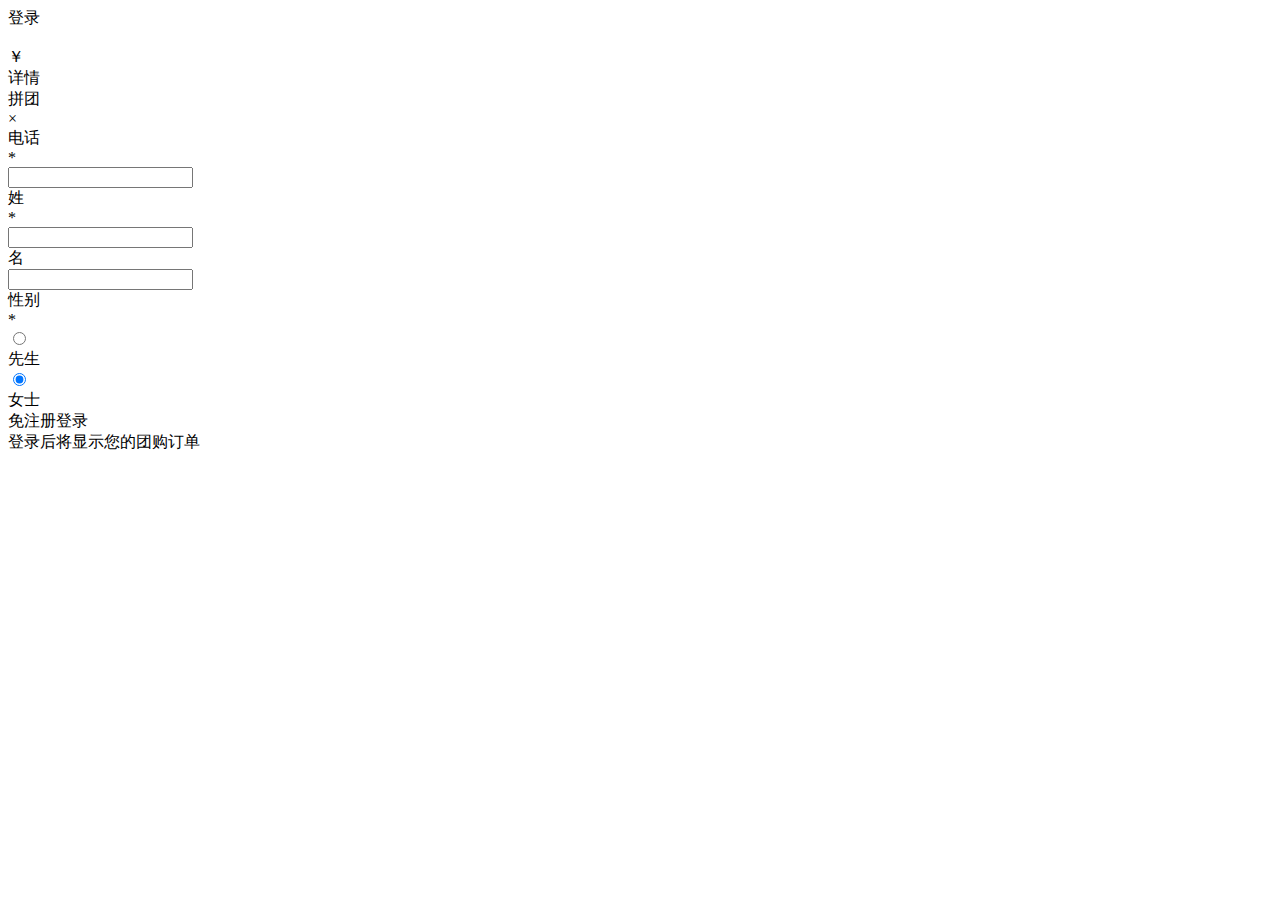
==== src/main/resources/templates/wap/detail.html @ afdaf7ab "init" ====
<!DOCTYPE html>
<html xmlns:th="http://www.thymeleaf.org">
<head>
    <meta name="viewport" content="width=device-width, initial-scale=1.0, minimum-scale=0.5, maximum-scale=2.0, user-scalable=yes" />
    <meta name="apple-mobile-web-app-capable" content="yes" />
    <meta name="format-detection" content="telephone=no" />
    <meta name="format-detection" content="email=no" />
    <meta name="apple-mobile-web-app-title" content="咔嚓美拍"/>
    <meta http-equiv="pragma" content="no-cache"/>
    <meta http-equiv="cache-control" content="no-cache"/>
    <meta http-equiv="expires" content="0"/>
    <script th:src="@{/js/jquery-1.8.3.min.js}"></script>
    <script th:src="@{/js/detail.js}"></script>
    <link rel="stylesheet" th:href="@{/css/detail.css}" />
    <link rel="stylesheet" th:href="@{/css/common.css}" />

</head>

<body class="body">


<div id="login_box" class="login_box" th:switch = "${user}!= null">
    <div th:case="true" class="login_link" th:text = "'您好！ '+${user.familyName}+${gender}"></div>
    <div th:case="false" id="login_link"  class="login_link">登录</div>
</div>


<div id="content_box" class="content_box" >
    <div id="item_box" class="item_box" >
        <div class="item_title" th:if="${commodity.commodityName}!=null" th:text="${commodity.commodityName}"></div>
        <div th:each="item_img:${srcList}" >
            <img class="item_img" th:src="${item_img}"/>
        </div>

        <div id="shop_detail_box" class="shop_detail_box">
            <div class="shop_detail" th:text="'商家：'+ ${item.shopName}"></div>
            <div class="shop_detail" th:text="'位置：'+ ${item.location}"></div>
            <div class="shop_detail" th:text="'截止时间：'+ ${item.deadline}"></div>
        </div>

        <div id="condition_box" class="condition_box">
            <div id="condition_num" class="condition_num" th:text="${item.leastBuyerCount}+'人发团 已团'+ ${item.buyerCount}+'人'"></div>
        </div>


    </div>
</div>
<div class="buttom_box_detail">
    <div id="price_box" class="price_box" >
        <div id="price_mark" class="price_mark" >￥</div>
        <div id="price_cur" class="price_cur" th:text="${item.priceCur}"></div>
        <div id="price_old" class="price_old" th:text="${item.priceLine}"></div>
    </div>
    <div id="button_box" class="button_box" >
        <div id="r_button_box" class="r_button_box" >
            <div id="r_button" class="r_button" >详情</div>
        </div>
        <div id="l_button_box" class="l_button_box" >
            <div id="l_button" class="l_button" >拼团</div>
        </div>
    </div>
</div>

<div id="login_input_bg" class="login_input_bg"></div>
<div id="login_input_box" class="login_input_box">
    <div class="input_cross_mark" id="input_cross_mark" >×</div>
    <div id="input_box" class="input_box">
        <div  class="input_line_box">
            <div class="input_name_line">
                <div  class="input_name_word">电话</div>
                <div class="input_star_mark">*</div>
            </div>
            <input id="phone_input_line" class="input_line"/>
        </div>
        <div  class="input_line_box">
            <div  class="input_name_line">
                <div class="input_name_word">姓</div>
                <div class="input_star_mark">*</div>
            </div>
            <input id="family_name_input" class="input_line"/>
        </div>
        <div  class="input_line_box">
            <div  class="input_name_line">
                <div class="input_name_word">名</div>
            </div>
            <input id="given_name_input" class="input_line"/>
        </div>
        <div  class="input_line_box">
            <div  class="input_name_line">
                <div class="input_name_word">性别</div>
                <div class="input_star_mark">*</div>
            </div>
            <div class="input_line">
                <input type="radio" value="1" class="radio_text_line" id="gender_male_radio"/>
                <div class="radio_dot_line">先生</div>
                <input type="radio" checked="checked" value="0" class="radio_text_line" id="gender_female_radio"/>
                <div class="radio_dot_line">女士</div>
            </div>
        </div>
    </div>
    <div class="login_button_box" id="login_button_box">免注册登录</div>
    <div class="login_button_comment" >登录后将显示您的团购订单</div>
</div>


<script type="text/javascript">
    $(document).ready(function(){
        init();
    });
</script>
</body>
</html>
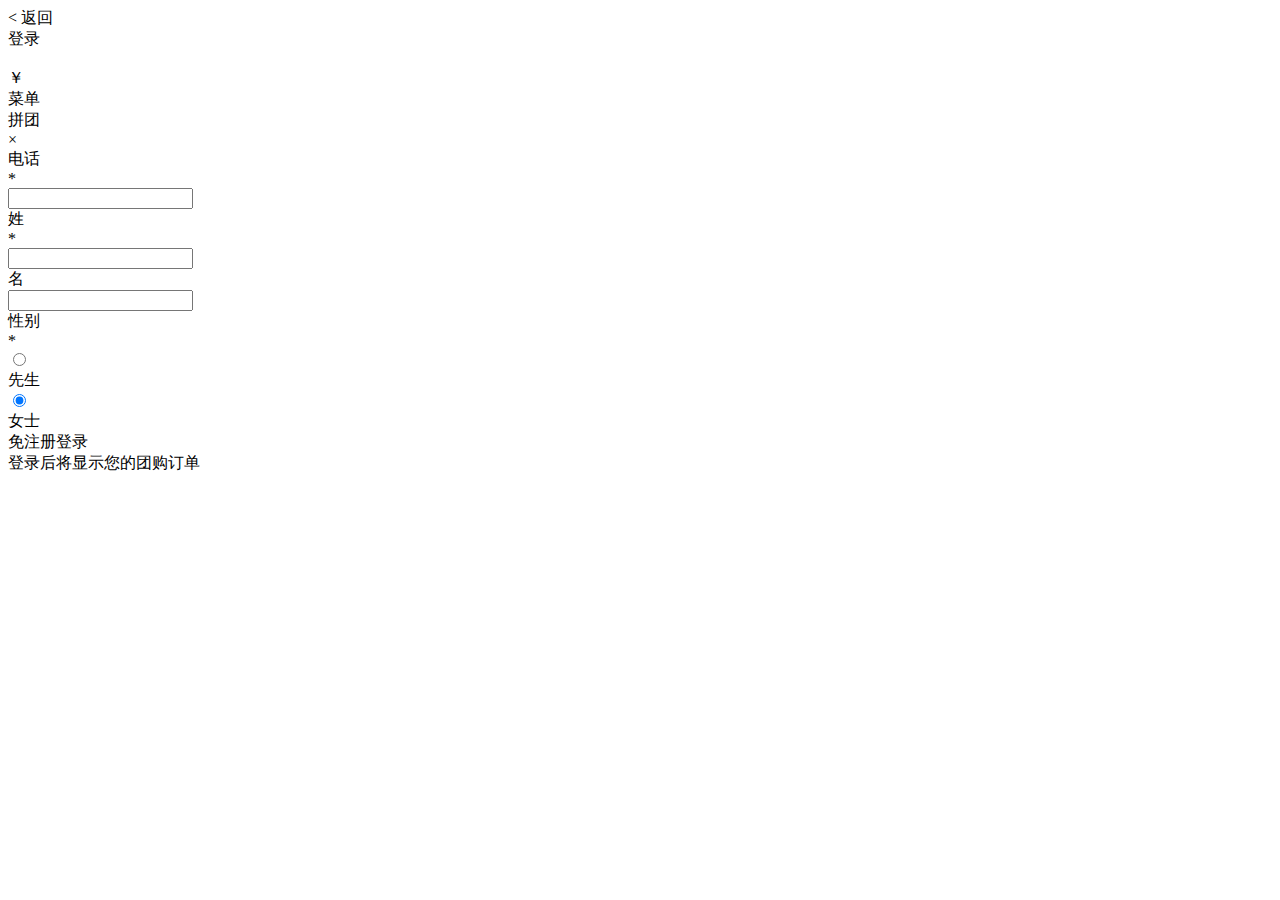
==== commit 34c2294a: "init" ====
--- a/src/main/resources/templates/wap/detail.html
+++ b/src/main/resources/templates/wap/detail.html
@@ -20,43 +20,46 @@
 
 
 <div id="login_box" class="login_box" th:switch = "${user}!= null">
-    <div th:case="true" class="login_link" th:text = "'您好！ '+${user.familyName}+${gender}"></div>
-    <div th:case="false" id="login_link"  class="login_link">登录</div>
+    <div id="return_login_link"  class="return_login_link">&lt; 返回</div>
+    <div th:case="true" class="detail_login_link" th:text = "'您好！ '+${user.familyName}+${gender}"></div>
+    <div th:case="false" id="detail_login_link"  class="detail_login_link">登录</div>
 </div>
 
 
 <div id="content_box" class="content_box" >
     <div id="item_box" class="item_box" >
         <div class="item_title" th:if="${commodity.commodityName}!=null" th:text="${commodity.commodityName}"></div>
-        <div th:each="item_img:${srcList}" >
+
+        <div id="shop_detail_box" class="shop_detail_box">
+            <div class="shop_detail" th:text="'商家：'+ ${commodity.shopName}"></div>
+            <div class="shop_detail" th:text="'位置：'+ ${commodity.location}"></div>
+            <div class="shop_detail" th:text="'截止时间：'+ ${commodity.deadline}"></div>
+        </div>
+
+        <div id="condition_box" class="condition_box">
+            <div id="condition_num" class="condition_num" th:text="${commodity.leastBuyerCount}+'人发团 已团'+ ${commodity.buyerCount}+'人'"></div>
+        </div>
+
+        <div th:each="item_img:${commodity.srcList}" >
             <img class="item_img" th:src="${item_img}"/>
         </div>
 
-        <div id="shop_detail_box" class="shop_detail_box">
-            <div class="shop_detail" th:text="'商家：'+ ${item.shopName}"></div>
-            <div class="shop_detail" th:text="'位置：'+ ${item.location}"></div>
-            <div class="shop_detail" th:text="'截止时间：'+ ${item.deadline}"></div>
-        </div>
-
-        <div id="condition_box" class="condition_box">
-            <div id="condition_num" class="condition_num" th:text="${item.leastBuyerCount}+'人发团 已团'+ ${item.buyerCount}+'人'"></div>
-        </div>
-
-
     </div>
 </div>
-<div class="buttom_box_detail">
-    <div id="price_box" class="price_box" >
-        <div id="price_mark" class="price_mark" >￥</div>
-        <div id="price_cur" class="price_cur" th:text="${item.priceCur}"></div>
-        <div id="price_old" class="price_old" th:text="${item.priceLine}"></div>
-    </div>
-    <div id="button_box" class="button_box" >
-        <div id="r_button_box" class="r_button_box" >
-            <div id="r_button" class="r_button" >详情</div>
+<div class="buttom_container_detail">
+    <div class="buttom_box_detail">
+        <div id="price_box" class="price_box" >
+            <div id="price_mark" class="price_mark" >￥</div>
+            <div id="price_cur" class="price_cur" th:text="${commodity.priceCur}"></div>
+            <div id="price_old" class="price_old" th:text="${commodity.priceLine}"></div>
         </div>
-        <div id="l_button_box" class="l_button_box" >
-            <div id="l_button" class="l_button" >拼团</div>
+        <div id="button_box" class="button_box" >
+            <div id="r_button_box" class="r_button_box" >
+                <div id="r_button" class="r_button" >菜单</div>
+            </div>
+            <div id="l_button_box" class="l_button_box" >
+                <div id="l_button" class="l_button" >拼团</div>
+            </div>
         </div>
     </div>
 </div>
@@ -91,9 +94,9 @@
                 <div class="input_star_mark">*</div>
             </div>
             <div class="input_line">
-                <input type="radio" value="1" class="radio_text_line" id="gender_male_radio"/>
+                <input type="radio" value="1" class="radio_text_line" id="gender_male_radio" name="gender_radio"/>
                 <div class="radio_dot_line">先生</div>
-                <input type="radio" checked="checked" value="0" class="radio_text_line" id="gender_female_radio"/>
+                <input type="radio" checked value="2" class="radio_text_line" id="gender_female_radio" name="gender_radio"/>
                 <div class="radio_dot_line">女士</div>
             </div>
         </div>
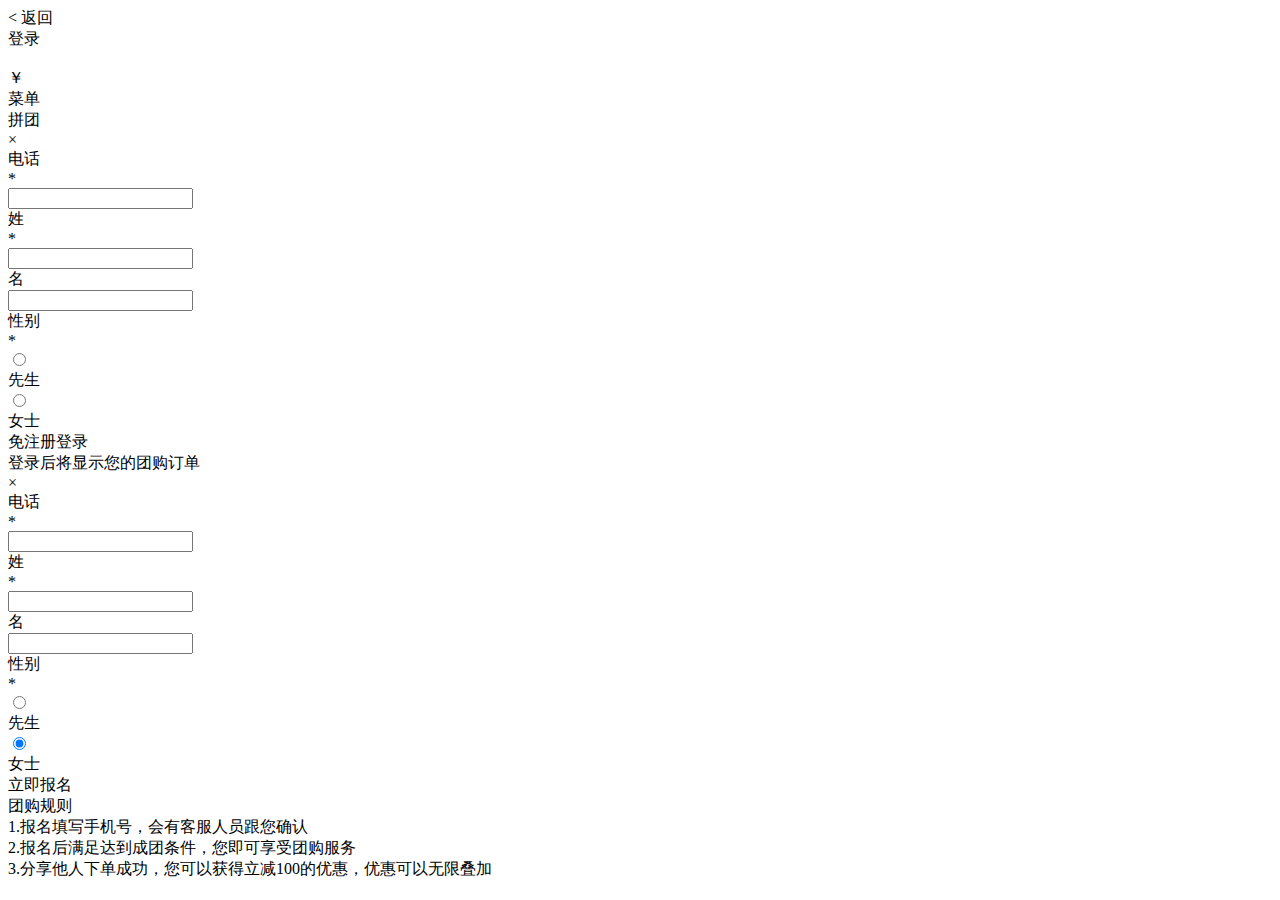
==== commit 050c0fed: "init" ====
--- a/src/main/resources/templates/wap/detail.html
+++ b/src/main/resources/templates/wap/detail.html
@@ -58,7 +58,7 @@
                 <div id="r_button" class="r_button" >菜单</div>
             </div>
             <div id="l_button_box" class="l_button_box" >
-                <div id="l_button" class="l_button" >拼团</div>
+                <div id="l_button" class="l_button" th:attr="itemId=${commodity.commodityId}" >拼团</div>
             </div>
         </div>
     </div>
@@ -105,6 +105,49 @@
     <div class="login_button_comment" >登录后将显示您的团购订单</div>
 </div>
 
+<div class="sign_input_box" id="sign_input_box">
+    <div class="sign_cross_mark" id="sign_cross_mark" >×</div>
+    <div id="sign_box" class="sign_box">
+        <div  class="input_line_box">
+            <div class="input_name_line">
+                <div  class="input_name_word">电话</div>
+                <div class="input_star_mark">*</div>
+            </div>
+            <input id="phone_sign_line" class="input_line"/>
+        </div>
+        <div  class="input_line_box">
+            <div  class="input_name_line">
+                <div class="input_name_word">姓</div>
+                <div class="input_star_mark">*</div>
+            </div>
+            <input id="family_name_sign" class="input_line"/>
+        </div>
+        <div  class="input_line_box">
+            <div  class="input_name_line">
+                <div class="input_name_word">名</div>
+            </div>
+            <input id="given_name_sign" class="input_line"/>
+        </div>
+        <div  class="input_line_box">
+            <div  class="input_name_line">
+                <div class="input_name_word">性别</div>
+                <div class="input_star_mark">*</div>
+            </div>
+            <div class="input_line">
+                <input type="radio" value="1" class="radio_text_line" id="sign_male_radio" name="gender_radio"/>
+                <div class="radio_dot_line">先生</div>
+                <input type="radio" checked value="2" class="radio_text_line" id="sign_female_radio" name="gender_radio"/>
+                <div class="radio_dot_line">女士</div>
+            </div>
+        </div>
+    </div>
+    <div class="login_button_box" id="sign_button_box" itemId="-1">立即报名</div>
+    <div class="sign_button_comment" >团购规则<br/>
+        1.报名填写手机号，会有客服人员跟您确认<br/>
+        2.报名后满足达到成团条件，您即可享受团购服务<br/>
+        3.分享他人下单成功，您可以获得立减100的优惠，优惠可以无限叠加
+    </div>
+</div>
 
 <script type="text/javascript">
     $(document).ready(function(){
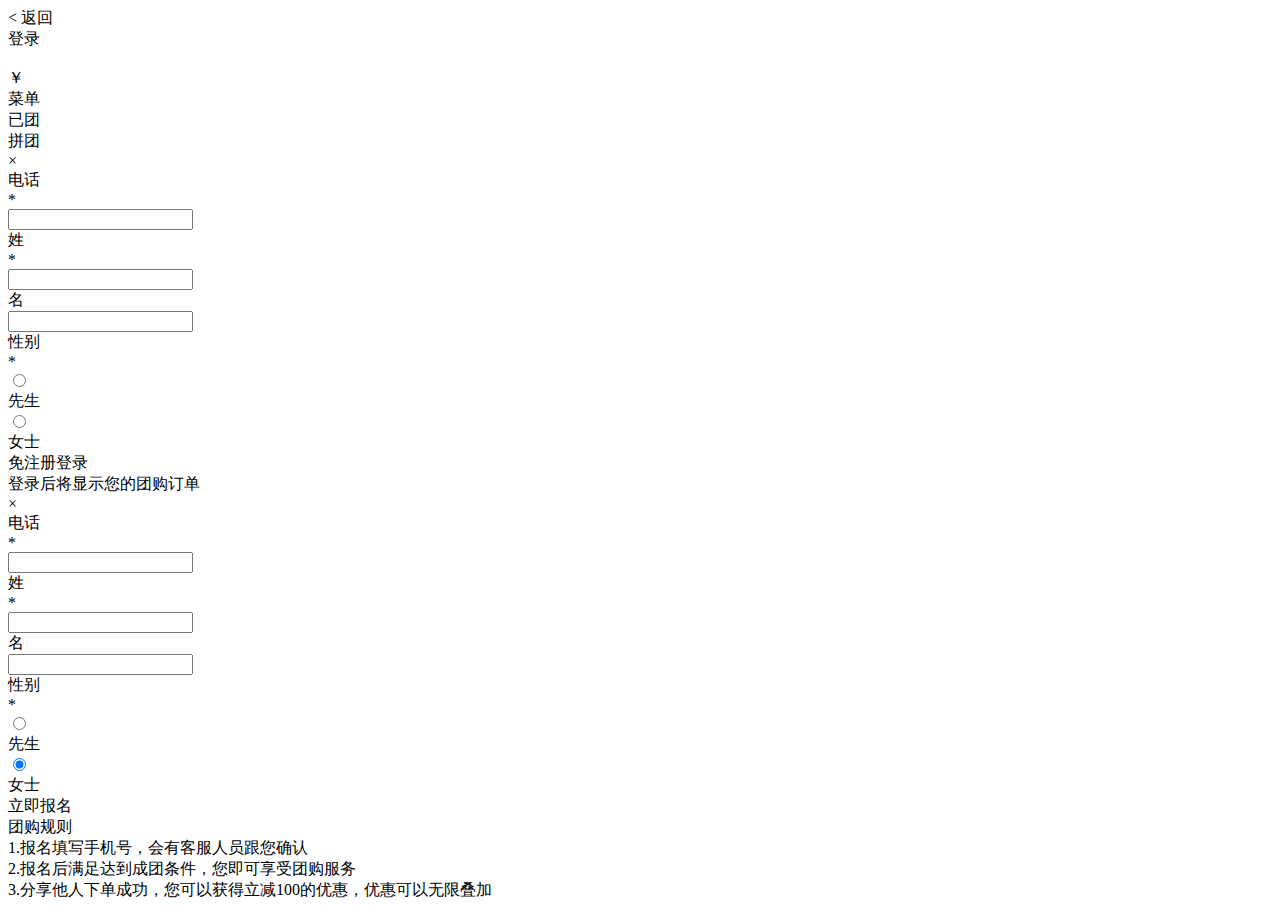
==== commit 78a3ad0d: "init" ====
--- a/src/main/resources/templates/wap/detail.html
+++ b/src/main/resources/templates/wap/detail.html
@@ -57,8 +57,12 @@
             <div id="r_button_box" class="r_button_box" >
                 <div id="r_button" class="r_button" >菜单</div>
             </div>
-            <div id="l_button_box" class="l_button_box" >
-                <div id="l_button" class="l_button" th:attr="itemId=${commodity.commodityId}" >拼团</div>
+            <!--<div id="l_button_box" class="l_button_box" >-->
+                <!--<div id="l_button" class="l_button" th:attr="itemId=${commodity.commodityId}" >拼团</div>-->
+            <!--</div>-->
+            <div class="l_button_box" th:switch = "${commodity.orderStatus}>0">
+                <div th:case="true" class="l_button">已团</div>
+                <div th:case="false" class="l_button" th:attr="itemId=${commodity.commodityId}">拼团</div>
             </div>
         </div>
     </div>
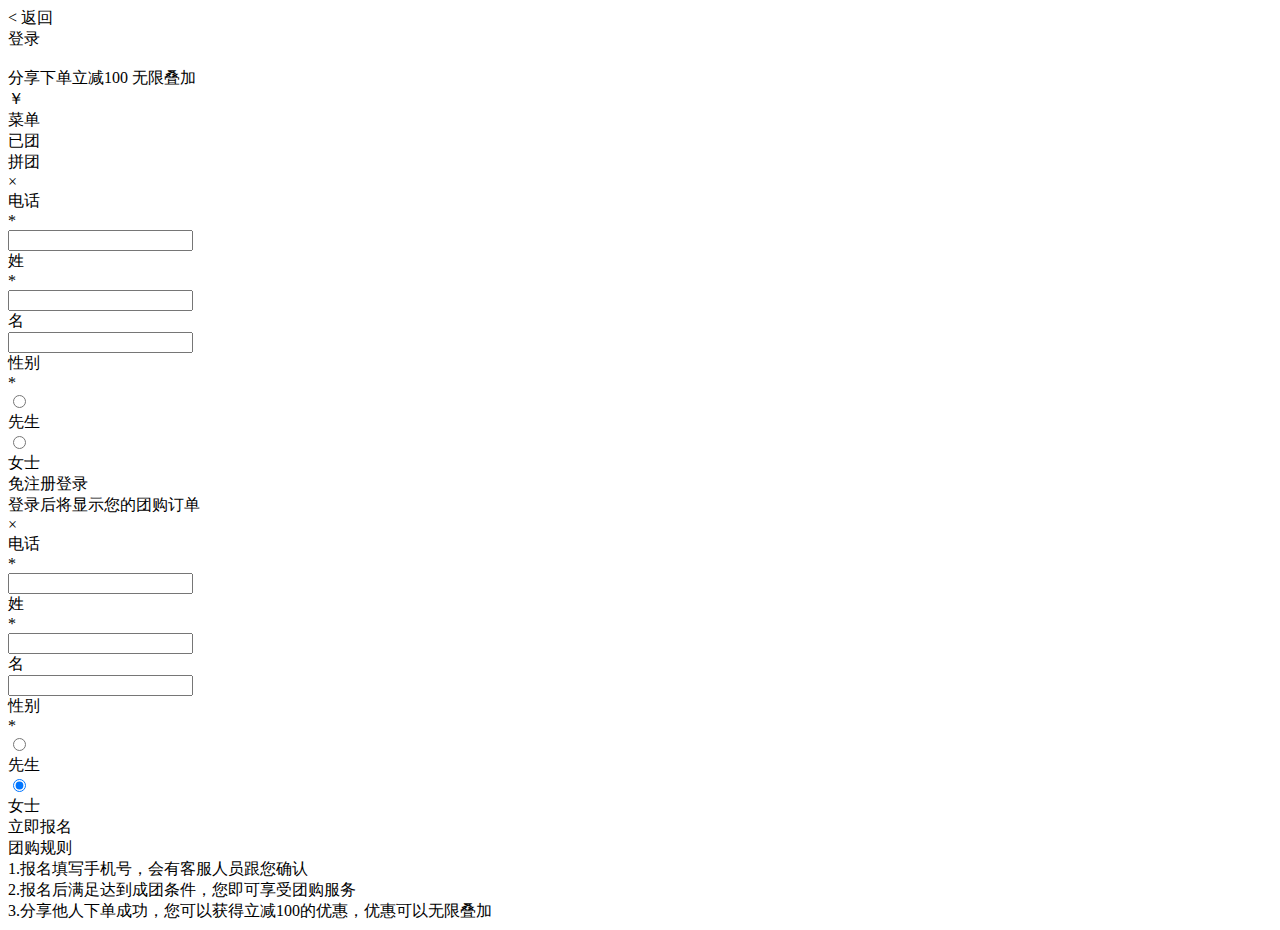
==== commit 320711b4: "分享提示逻辑" ====
--- a/src/main/resources/templates/wap/detail.html
+++ b/src/main/resources/templates/wap/detail.html
@@ -48,6 +48,11 @@
 </div>
 <div class="buttom_container_detail">
     <div class="buttom_box_detail">
+        <div th:switch = "${commodity.orderStatus}>0">
+            <div th:case="true" class="share_box">
+                <div class="share_box_text">分享下单立减100 无限叠加</div>
+            </div>
+        </div>
         <div id="price_box" class="price_box" >
             <div id="price_mark" class="price_mark" >￥</div>
             <div id="price_cur" class="price_cur" th:text="${commodity.priceCur}"></div>
